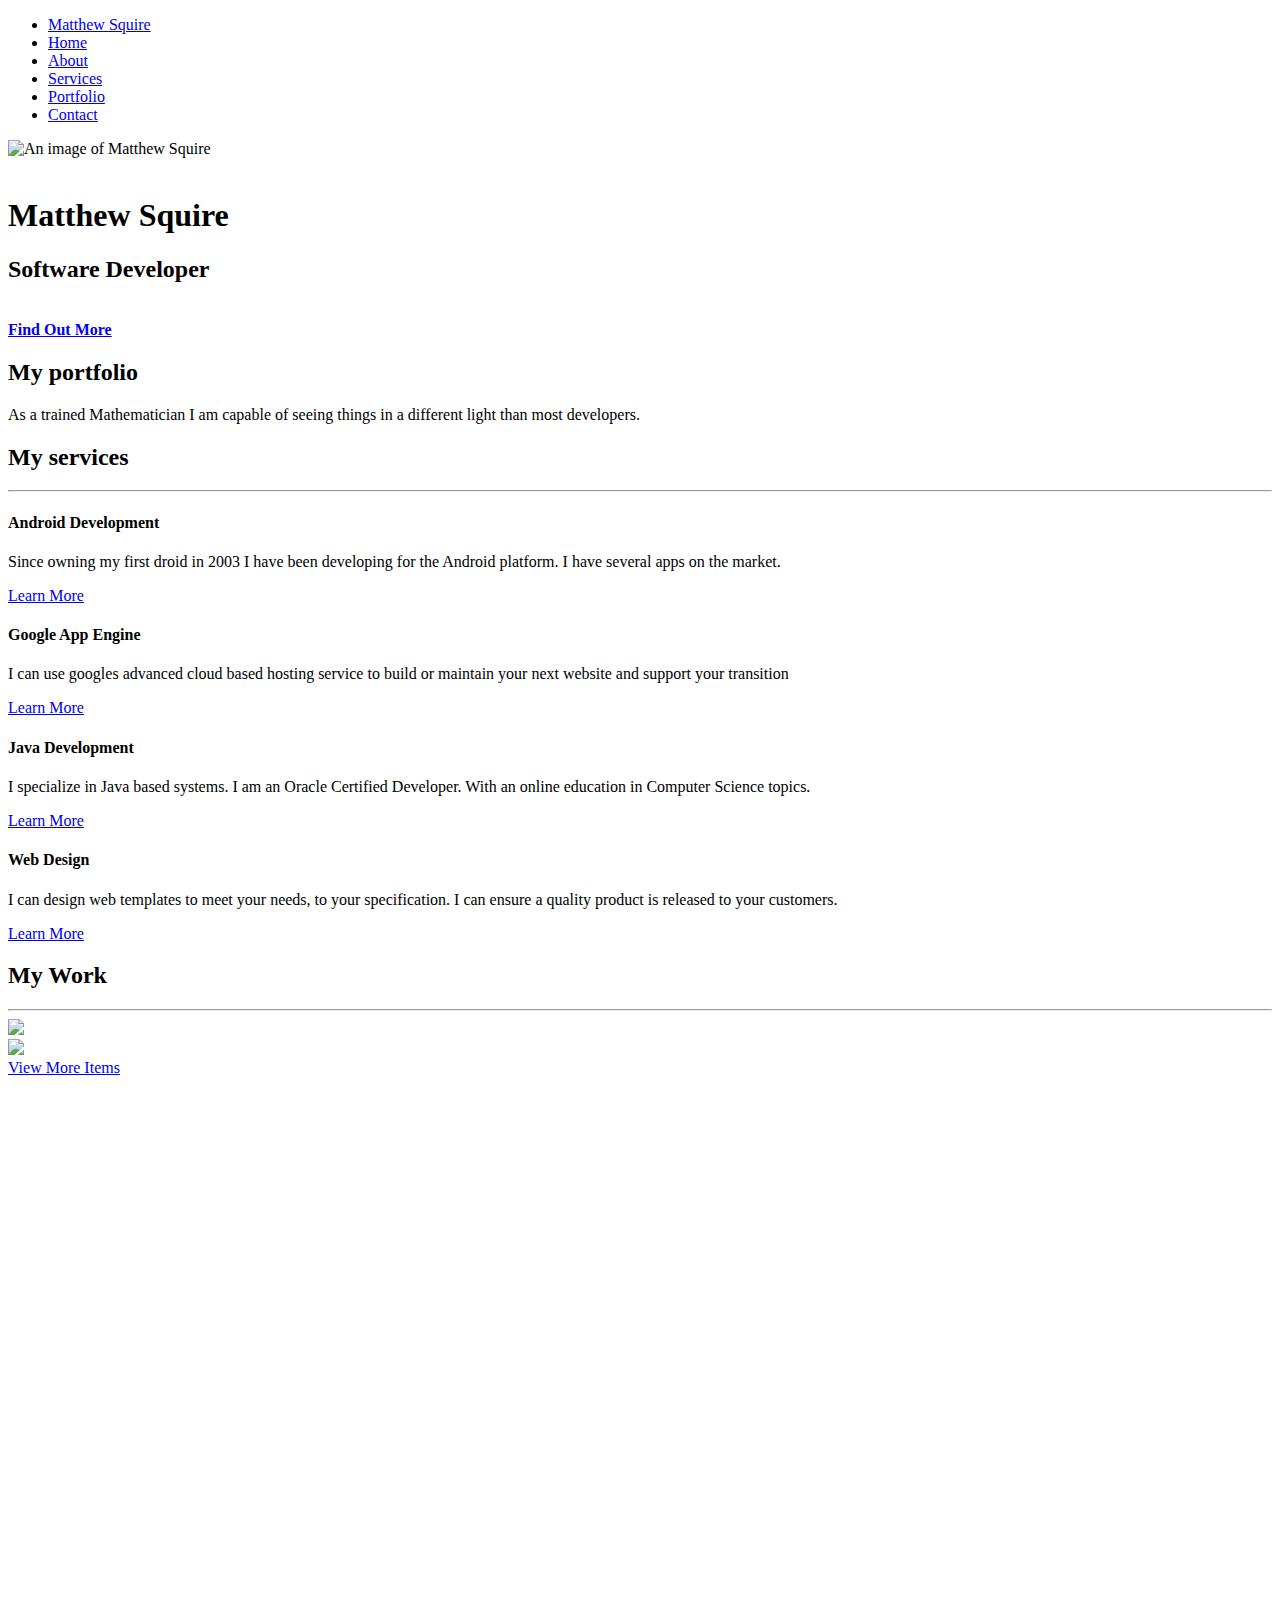
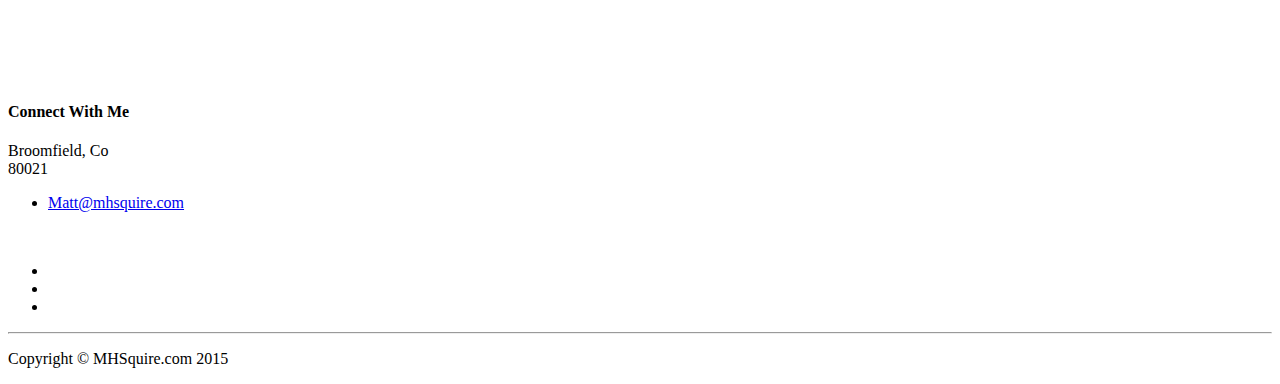
==== static/index.html @ 3352113a "Finished MainPage look and feel moving on to cool stuff." ====
<!DOCTYPE html>
<html lang="en">
<head>

    <meta charset="utf-8">
    <meta http-equiv="X-UA-Compatible" content="IE=edge">
    <meta name="viewport" content="width=device-width, initial-scale=1">
    <meta name="description" content="">
    <meta name="Matthew Squire" content="">

    <title>Matthew Squire</title>

    <!-- Bootstrap Core CSS -->
    <link href="css/bootstrap.min.css" type="text/css" rel="stylesheet">

    <!-- Custom CSS -->
    <link href="css/stylish-portfolio.css" type="text/css" rel="stylesheet">

    <!-- Custom Fonts -->
    <link href="font-awesome/css/font-awesome.min.css" rel="stylesheet" type="text/css">
    <link href="http://fonts.googleapis.com/css?family=Source+Sans+Pro:300,400,700,300italic,400italic,700italic" rel="stylesheet" type="text/css">

    <!-- HTML5 Shim and Respond.js IE8 support of HTML5 elements and media queries -->
    <!-- WARNING: Respond.js doesn't work if you view the page via file:// -->
    <!--[if lt IE 9]>
        <script src="https://oss.maxcdn.com/libs/html5shiv/3.7.0/html5shiv.js"></script>
        <script src="https://oss.maxcdn.com/libs/respond.js/1.4.2/respond.min.js"></script>
    <![endif]-->
</head>

<body>

    <!-- Navigation -->
    <a id="menu-toggle" href="#" class="btn btn-dark btn-lg toggle"><i class="fa fa-bars"></i></a>
    <nav id="sidebar-wrapper">
        <ul class="sidebar-nav">
            <a id="menu-close" href="#" class="btn btn-light btn-lg pull-right toggle"><i class="fa fa-times"></i></a>
            <li class="sidebar-brand">
                <a href="#top"  onclick = $("#menu-close").click(); >Matthew Squire</a>
            </li>
            <li>
                <a href="#top" onclick = $("#menu-close").click(); >Home</a>
            </li>
            <li>
                <a href="#about" onclick = $("#menu-close").click(); >About</a>
            </li>
            <li>
                <a href="#services" onclick = $("#menu-close").click(); >Services</a>
            </li>
            <li>
                <a href="#portfolio" onclick = $("#menu-close").click(); >Portfolio</a>
            </li>
            <li>
                <a href="#contact" onclick = $("#menu-close").click(); >Contact</a>
            </li>
        </ul>
    </nav>

    <!-- Header -->
    <header id="top" class="header">
        <div class="text-vertical-center">
            <div class=" col-lg-offset-3 col-md-offset-6">
                <div class="row">
                    <div class="col-lg-3 col-md-3">
                        <img src="img/headshot.jpg" class="img-responsive img-circle" alt="An image of Matthew Squire">
                    </div>
                    <div class="col-lg-6 col-md-9">
                        <br/>
                        <h1>Matthew Squire</h1>
                        <h2><strong>Software Developer</strong></h2>
                        <br/>
                        <a href="#about" class="btn btn-dark btn-lg"><strong>Find Out More</strong></a>
                    </div>
                </div>
            </div>
        </div>
    </header>

    <!-- About -->
    <section id="about" class="about">
        <div class="container">
            <div class="row">
                <div class="col-lg-12 text-center">
                    <h2>My portfolio</h2>
                    <p class="lead">As a trained Mathematician I am capable of seeing things in a different light than most developers.</p>
                </div>
            </div>
            <!-- /.row -->
        </div>
        <!-- /.container -->
    </section>

    <!-- Services -->
    <!-- The circle icons use Font Awesome's stacked icon classes. For more information, visit http://fontawesome.io/examples/ -->
    <section id="services" class="services bg-primary">
        <div class="container">
            <div class="row text-center">
                <div class="col-lg-10 col-lg-offset-1">
                    <h2>My services</h2>
                    <hr class="small">
                    <div class="row">
                        <div class="col-md-3 col-sm-6">
                            <div class="service-item">
                                <span class="fa-stack fa-4x">
                                <i class="fa fa-circle fa-stack-2x"></i>
                                <i class="fa fa-compass fa-stack-1x text-primary"></i>
                            </span>
                                <h4>
                                    <strong>Android Development</strong>
                                </h4>
                                <p>Since owning my first droid in 2003 I have been developing for the Android platform. I have several apps on the market.</p>
                                <a href="#" class="btn btn-light">Learn More</a>
                            </div>
                        </div>
                        <div class="col-md-3 col-sm-6">
                            <div class="service-item">
                                <span class="fa-stack fa-4x">
                                <i class="fa fa-circle fa-stack-2x"></i>
                                <i class="fa fa-cloud fa-stack-1x text-primary"></i>
                            </span>
                                <h4>
                                    <strong>Google App Engine</strong>
                                </h4>
                                <p>I can use googles advanced cloud based hosting service to build or maintain your next website and support your transition</p>
                                <a href="#" class="btn btn-light">Learn More</a>
                            </div>
                        </div>
                        <div class="col-md-3 col-sm-6">
                            <div class="service-item">
                                <span class="fa-stack fa-4x">
                                <i class="fa fa-circle fa-stack-2x"></i>
                                <i class="fa fa-flask fa-stack-1x text-primary"></i>
                            </span>
                                <h4>
                                    <strong>Java Development</strong>
                                </h4>
                                <p>I specialize in Java based systems. I am an Oracle Certified Developer. With an online education in Computer Science topics.</p>
                                <a href="#" class="btn btn-light">Learn More</a>
                            </div>
                        </div>
                        <div class="col-md-3 col-sm-6">
                            <div class="service-item">
                                <span class="fa-stack fa-4x">
                                <i class="fa fa-circle fa-stack-2x"></i>
                                <i class="fa fa-shield fa-stack-1x text-primary"></i>
                            </span>
                                <h4>
                                    <strong>Web Design</strong>
                                </h4>
                                <p>I can design web templates to meet your needs, to your specification. I can ensure a quality product is released to your customers.</p>
                                <a href="#" class="btn btn-light">Learn More</a>
                            </div>
                        </div>
                    </div>
                    <!-- /.row (nested) -->
                </div>
                <!-- /.col-lg-10 -->
            </div>
            <!-- /.row -->
        </div>
        <!-- /.container -->
    </section>

     <!--Callout -->
    <!--<aside class="callout">-->
        <!--<div class="text-vertical-center">-->
            <!--<h1>Vertically Centered Text</h1>-->
        <!--</div>-->
    <!--</aside>-->

    <!-- Portfolio -->
    <section id="portfolio" class="portfolio">
        <div class="container">
            <div class="row">
                <div class="col-lg-10 col-lg-offset-1 text-center">
                    <h2>My Work</h2>
                    <hr class="small">
                    <div class="row">
                        <div class="col-md-6 fa-border">
                            <div class="portfolio-item">
                                <a href="#">
                                    <img class="img-portfolio img-responsive" src="img/stayalert.png">
                                </a>
                            </div>
                        </div>
                        <div class="col-md-6">
                            <div class="portfolio-item">
                                <a href="#">
                                    <img class="img-portfolio img-responsive" src="img/portfolio-2.jpg">
                                </a>
                            </div>
                        </div>
                    </div>
                    <!-- /.row (nested) -->
                    <a href="#" class="btn btn-dark">View More Items</a>
                </div>
                <!-- /.col-lg-10 -->
            </div>
            <!-- /.row -->
        </div>
        <!-- /.container -->
    </section>

    <!-- Call to Action -->
    <aside class="call-to-action bg-primary">
        <div class="container">
            <div class="row">
            </div>
            <!-- /.row -->
        </div>
    </aside>

    <!-- Map -->
    <section id="contact" class="map">
<iframe class="center-block" src="https://www.google.com/maps/embed?pb=!1m18!1m12!1m3!1d196281.12937326418!2d-104.99519443761409!3d39.76451867242302!2m3!1f0!2f0!3f0!3m2!1i1024!2i768!4f13.1!3m3!1m2!1s0x876b80aa231f17cf%3A0x118ef4f8278a36d6!2sDenver%2C+CO!5e0!3m2!1sen!2sus!4v1447795820469" width="1080" height="600" frameborder="0" style="border:0" allowfullscreen>
        <small>
            <a href="https://www.google.com/maps/embed?pb=!1m18!1m12!1m3!1d196281.12937326418!2d-104.99519443761409!3d39.76451867242302!2m3!1f0!2f0!3f0!3m2!1i1024!2i768!4f13.1!3m3!1m2!1s0x876b80aa231f17cf%3A0x118ef4f8278a36d6!2sDenver%2C+CO!5e0!3m2!1sen!2sus!4v1447795820469"></a>
        </small>
</iframe>
    </section>

    <!-- Footer -->
    <footer>
        <div class="container">
            <div class="row">
                <div class="col-lg-10 col-lg-offset-1 text-center">
                    <h4><strong>Connect With Me</strong>
                    </h4>
                    <p>Broomfield, Co<br>80021</p>
                    <ul class="list-unstyled">
                        <li><i class="fa fa-envelope-o fa-fw"></i>  <a href="mailto:name@example.com">Matt@mhsquire.com</a>
                        </li>
                    </ul>
                    <br>
                    <ul class="list-inline">
                        <li>
                            <a href="https://www.facebook.com/matthew.squire.73"><i class="fa fa-facebook fa-fw fa-3x"></i></a>
                        </li>
                        <li>
                            <a href="https://twitter.com/CipherKit"><i class="fa fa-twitter fa-fw fa-3x"></i></a>
                        </li>
                        <li>
                            <a href="https://www.linkedin.com/in/matthew-squire-a3535a59"><i class="fa fa-linkedin fa-fw fa-3x"></i></a>
                        </li>
                    </ul>
                    <hr class="small">
                    <p class="text-muted">Copyright &copy; MHSquire.com 2015</p>
                </div>
            </div>
        </div>
    </footer>

    <!-- jQuery -->
    <script src="js/jquery.js"></script>

    <!-- Bootstrap Core JavaScript -->
    <script src="js/bootstrap.min.js"></script>

    <!-- Custom Theme JavaScript -->
    <script>
    // Closes the sidebar menu
    $("#menu-close").click(function(e) {
        e.preventDefault();
        $("#sidebar-wrapper").toggleClass("active");
    });

    // Opens the sidebar menu
    $("#menu-toggle").click(function(e) {
        e.preventDefault();
        $("#sidebar-wrapper").toggleClass("active");
    });

    // Scrolls to the selected menu item on the page
    $(function() {
        $('a[href*=#]:not([href=#])').click(function() {
            if (location.pathname.replace(/^\//, '') == this.pathname.replace(/^\//, '') || location.hostname == this.hostname) {

                var target = $(this.hash);
                target = target.length ? target : $('[name=' + this.hash.slice(1) + ']');
                if (target.length) {
                    $('html,body').animate({
                        scrollTop: target.offset().top
                    }, 1000);
                    return false;
                }
            }
        });
    });
    </script>

</body>

</html>
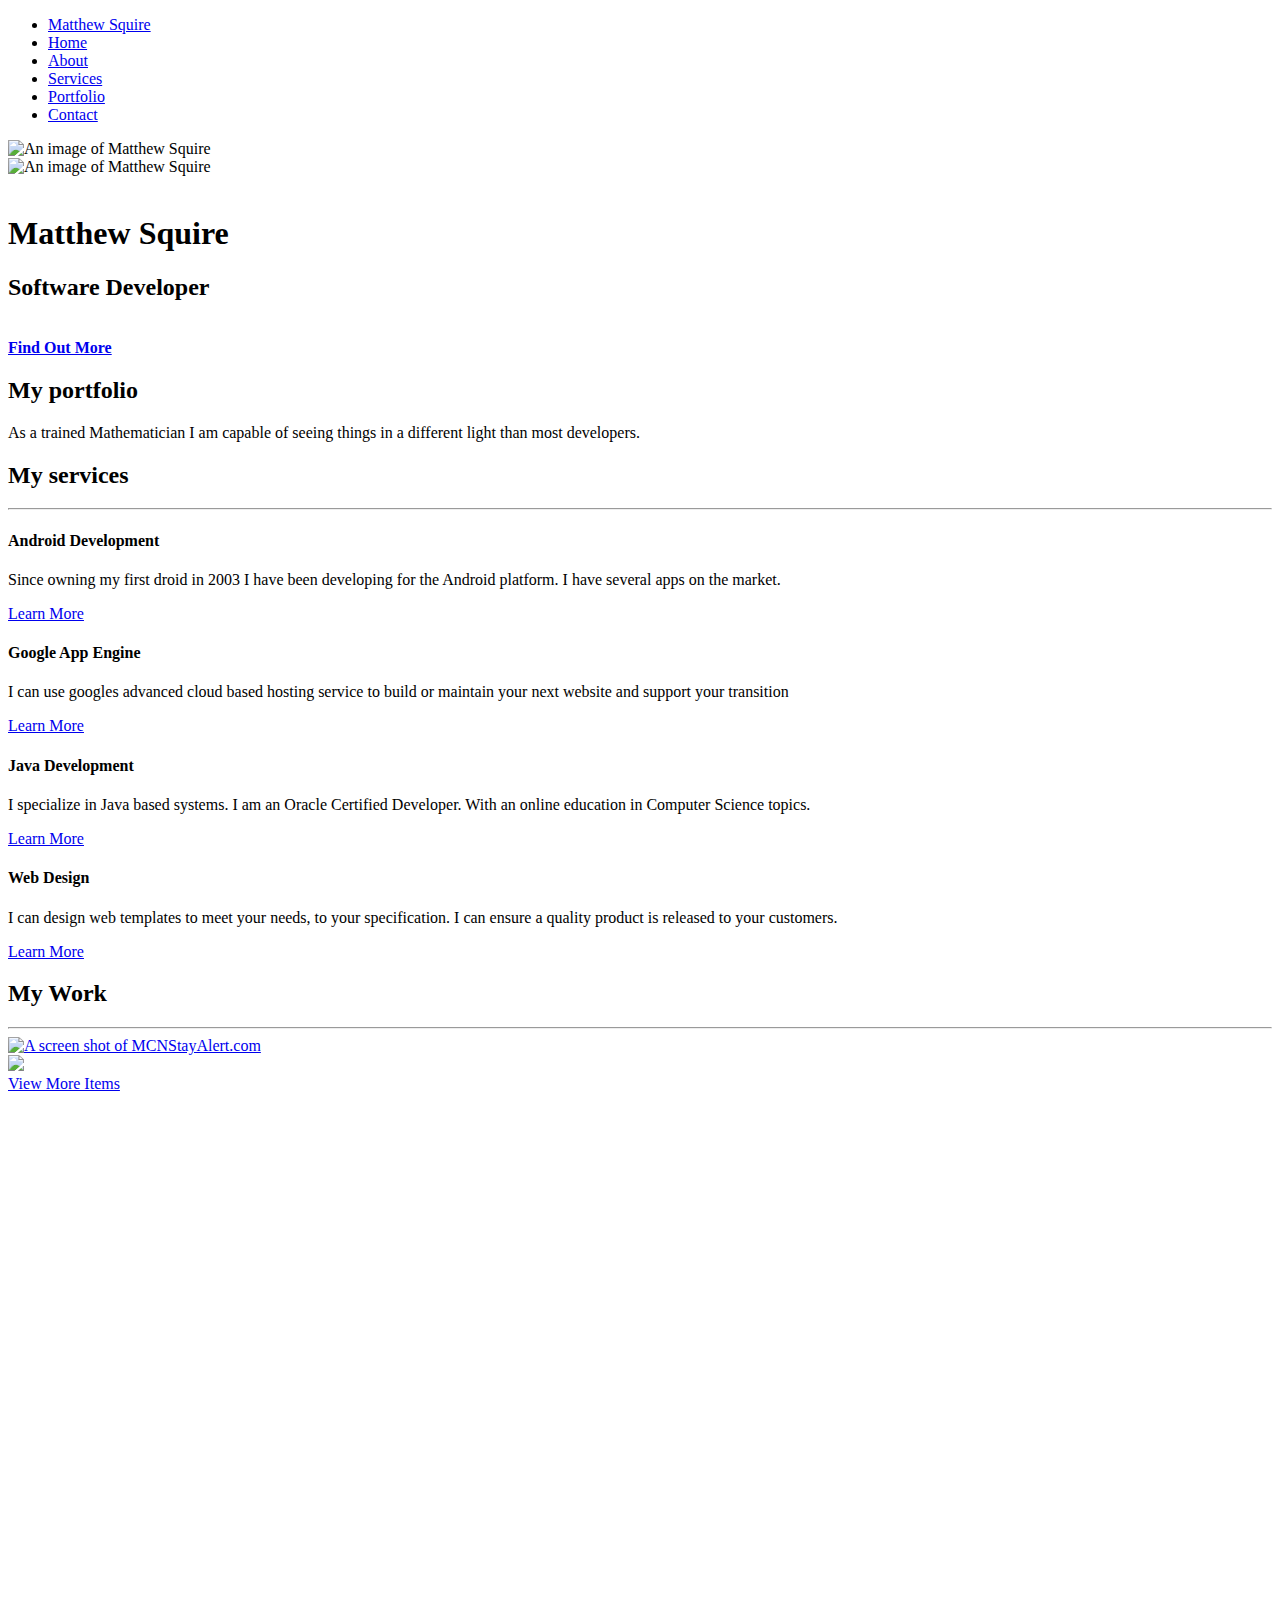
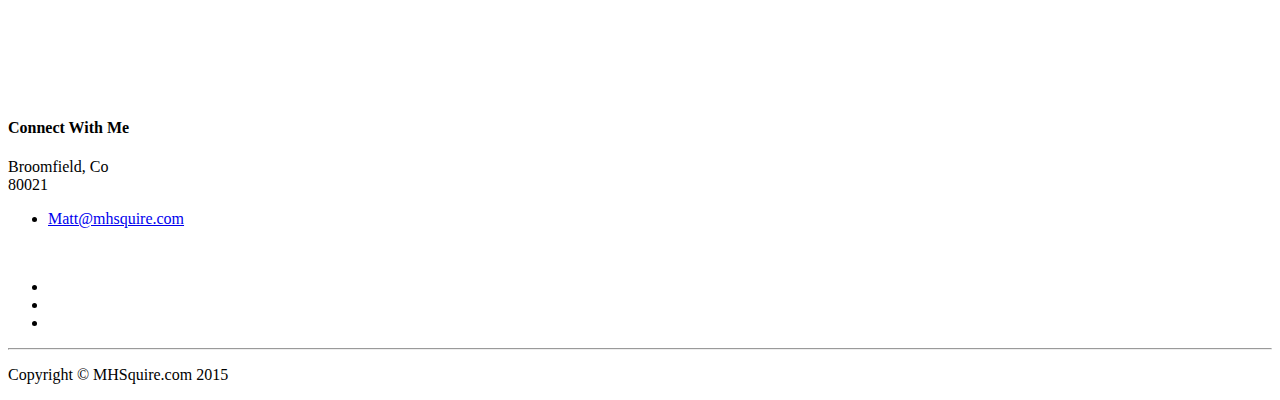
==== commit ad7461ab: "Okay fixed the headshot image bug. Now it properly aligns to the middle for cellphones and other sma" ====
--- a/static/index.html
+++ b/static/index.html
@@ -23,241 +23,248 @@
     <!-- HTML5 Shim and Respond.js IE8 support of HTML5 elements and media queries -->
     <!-- WARNING: Respond.js doesn't work if you view the page via file:// -->
     <!--[if lt IE 9]>
-        <script src="https://oss.maxcdn.com/libs/html5shiv/3.7.0/html5shiv.js"></script>
-        <script src="https://oss.maxcdn.com/libs/respond.js/1.4.2/respond.min.js"></script>
+    <script src="https://oss.maxcdn.com/libs/html5shiv/3.7.0/html5shiv.js"></script>
+    <script src="https://oss.maxcdn.com/libs/respond.js/1.4.2/respond.min.js"></script>
     <![endif]-->
 </head>
 
 <body>
 
-    <!-- Navigation -->
-    <a id="menu-toggle" href="#" class="btn btn-dark btn-lg toggle"><i class="fa fa-bars"></i></a>
-    <nav id="sidebar-wrapper">
-        <ul class="sidebar-nav">
-            <a id="menu-close" href="#" class="btn btn-light btn-lg pull-right toggle"><i class="fa fa-times"></i></a>
-            <li class="sidebar-brand">
-                <a href="#top"  onclick = $("#menu-close").click(); >Matthew Squire</a>
-            </li>
-            <li>
-                <a href="#top" onclick = $("#menu-close").click(); >Home</a>
-            </li>
-            <li>
-                <a href="#about" onclick = $("#menu-close").click(); >About</a>
-            </li>
-            <li>
-                <a href="#services" onclick = $("#menu-close").click(); >Services</a>
-            </li>
-            <li>
-                <a href="#portfolio" onclick = $("#menu-close").click(); >Portfolio</a>
-            </li>
-            <li>
-                <a href="#contact" onclick = $("#menu-close").click(); >Contact</a>
-            </li>
-        </ul>
-    </nav>
-
-    <!-- Header -->
-    <header id="top" class="header">
-        <div class="text-vertical-center">
-            <div class=" col-lg-offset-3 col-md-offset-6">
+<!-- Navigation -->
+<a id="menu-toggle" href="#" class="btn btn-dark btn-lg toggle"><i class="fa fa-bars"></i></a>
+<nav id="sidebar-wrapper">
+    <ul class="sidebar-nav">
+        <a id="menu-close" href="#" class="btn btn-light btn-lg pull-right toggle"><i class="fa fa-times"></i></a>
+        <li class="sidebar-brand">
+            <a href="#top"  onclick = $("#menu-close").click(); >Matthew Squire</a>
+        </li>
+        <li>
+            <a href="#top" onclick = $("#menu-close").click(); >Home</a>
+        </li>
+        <li>
+            <a href="#about" onclick = $("#menu-close").click(); >About</a>
+        </li>
+        <li>
+            <a href="#services" onclick = $("#menu-close").click(); >Services</a>
+        </li>
+        <li>
+            <a href="#portfolio" onclick = $("#menu-close").click(); >Portfolio</a>
+        </li>
+        <li>
+            <a href="#contact" onclick = $("#menu-close").click(); >Contact</a>
+        </li>
+    </ul>
+</nav>
+
+<!-- Header -->
+<header id="top" class="header">
+    <div class="text-vertical-center">
+        <div class=" col-lg-offset-3 col-md-offset-6">
+            <div class="row hidden-md">
+                <div class="hidden-lg">
+                    <img height="200" width="200" src="img/headshot.jpg" class="center-block img-responsive img-circle" alt="An image of Matthew Squire">
+                </div>
+            </div>
+            <div class="row">
+                <div class="col-lg-3 col-md-3 visible-lg">
+                    <img src="img/headshot.jpg" class="img-responsive img-circle" alt="An image of Matthew Squire">
+                </div>
+                <div class="col-lg-6 col-md-9">
+                    <br/>
+                    <h1>Matthew Squire</h1>
+                    <h2><strong>Software Developer</strong></h2>
+                    <br/>
+                    <a href="#about" class="btn btn-dark btn-lg"><strong>Find Out More</strong></a>
+                </div>
+            </div>
+        </div>
+    </div>
+</header>
+
+<!-- About -->
+<section id="about" class="about">
+    <div class="container">
+        <div class="row">
+            <div class="col-lg-12 text-center">
+                <h2>My portfolio</h2>
+                <p class="lead">As a trained Mathematician I am capable of seeing things in a different light than most developers.</p>
+            </div>
+        </div>
+        <!-- /.row -->
+    </div>
+    <!-- /.container -->
+</section>
+
+<!-- Services -->
+<!-- The circle icons use Font Awesome's stacked icon classes. For more information, visit http://fontawesome.io/examples/ -->
+<section id="services" class="services bg-primary">
+    <div class="container">
+        <div class="row text-center">
+            <div class="col-lg-10 col-lg-offset-1">
+                <h2>My services</h2>
+                <hr class="small">
                 <div class="row">
-                    <div class="col-lg-3 col-md-3">
-                        <img src="img/headshot.jpg" class="img-responsive img-circle" alt="An image of Matthew Squire">
-                    </div>
-                    <div class="col-lg-6 col-md-9">
-                        <br/>
-                        <h1>Matthew Squire</h1>
-                        <h2><strong>Software Developer</strong></h2>
-                        <br/>
-                        <a href="#about" class="btn btn-dark btn-lg"><strong>Find Out More</strong></a>
-                    </div>
-                </div>
-            </div>
-        </div>
-    </header>
-
-    <!-- About -->
-    <section id="about" class="about">
-        <div class="container">
-            <div class="row">
-                <div class="col-lg-12 text-center">
-                    <h2>My portfolio</h2>
-                    <p class="lead">As a trained Mathematician I am capable of seeing things in a different light than most developers.</p>
-                </div>
-            </div>
-            <!-- /.row -->
-        </div>
-        <!-- /.container -->
-    </section>
-
-    <!-- Services -->
-    <!-- The circle icons use Font Awesome's stacked icon classes. For more information, visit http://fontawesome.io/examples/ -->
-    <section id="services" class="services bg-primary">
-        <div class="container">
-            <div class="row text-center">
-                <div class="col-lg-10 col-lg-offset-1">
-                    <h2>My services</h2>
-                    <hr class="small">
-                    <div class="row">
-                        <div class="col-md-3 col-sm-6">
-                            <div class="service-item">
+                    <div class="col-md-3 col-sm-6">
+                        <div class="service-item">
                                 <span class="fa-stack fa-4x">
                                 <i class="fa fa-circle fa-stack-2x"></i>
                                 <i class="fa fa-compass fa-stack-1x text-primary"></i>
                             </span>
-                                <h4>
-                                    <strong>Android Development</strong>
-                                </h4>
-                                <p>Since owning my first droid in 2003 I have been developing for the Android platform. I have several apps on the market.</p>
-                                <a href="#" class="btn btn-light">Learn More</a>
-                            </div>
-                        </div>
-                        <div class="col-md-3 col-sm-6">
-                            <div class="service-item">
+                            <h4>
+                                <strong>Android Development</strong>
+                            </h4>
+                            <p>Since owning my first droid in 2003 I have been developing for the Android platform. I have several apps on the market.</p>
+                            <a href="#" class="btn btn-light">Learn More</a>
+                        </div>
+                    </div>
+                    <div class="col-md-3 col-sm-6">
+                        <div class="service-item">
                                 <span class="fa-stack fa-4x">
                                 <i class="fa fa-circle fa-stack-2x"></i>
                                 <i class="fa fa-cloud fa-stack-1x text-primary"></i>
                             </span>
-                                <h4>
-                                    <strong>Google App Engine</strong>
-                                </h4>
-                                <p>I can use googles advanced cloud based hosting service to build or maintain your next website and support your transition</p>
-                                <a href="#" class="btn btn-light">Learn More</a>
-                            </div>
-                        </div>
-                        <div class="col-md-3 col-sm-6">
-                            <div class="service-item">
+                            <h4>
+                                <strong>Google App Engine</strong>
+                            </h4>
+                            <p>I can use googles advanced cloud based hosting service to build or maintain your next website and support your transition</p>
+                            <a href="#" class="btn btn-light">Learn More</a>
+                        </div>
+                    </div>
+                    <div class="col-md-3 col-sm-6">
+                        <div class="service-item">
                                 <span class="fa-stack fa-4x">
                                 <i class="fa fa-circle fa-stack-2x"></i>
                                 <i class="fa fa-flask fa-stack-1x text-primary"></i>
                             </span>
-                                <h4>
-                                    <strong>Java Development</strong>
-                                </h4>
-                                <p>I specialize in Java based systems. I am an Oracle Certified Developer. With an online education in Computer Science topics.</p>
-                                <a href="#" class="btn btn-light">Learn More</a>
-                            </div>
-                        </div>
-                        <div class="col-md-3 col-sm-6">
-                            <div class="service-item">
+                            <h4>
+                                <strong>Java Development</strong>
+                            </h4>
+                            <p>I specialize in Java based systems. I am an Oracle Certified Developer. With an online education in Computer Science topics.</p>
+                            <a href="#" class="btn btn-light">Learn More</a>
+                        </div>
+                    </div>
+                    <div class="col-md-3 col-sm-6">
+                        <div class="service-item">
                                 <span class="fa-stack fa-4x">
                                 <i class="fa fa-circle fa-stack-2x"></i>
                                 <i class="fa fa-shield fa-stack-1x text-primary"></i>
                             </span>
-                                <h4>
-                                    <strong>Web Design</strong>
-                                </h4>
-                                <p>I can design web templates to meet your needs, to your specification. I can ensure a quality product is released to your customers.</p>
-                                <a href="#" class="btn btn-light">Learn More</a>
-                            </div>
-                        </div>
-                    </div>
-                    <!-- /.row (nested) -->
-                </div>
-                <!-- /.col-lg-10 -->
-            </div>
-            <!-- /.row -->
-        </div>
-        <!-- /.container -->
-    </section>
-
-     <!--Callout -->
-    <!--<aside class="callout">-->
-        <!--<div class="text-vertical-center">-->
-            <!--<h1>Vertically Centered Text</h1>-->
-        <!--</div>-->
-    <!--</aside>-->
-
-    <!-- Portfolio -->
-    <section id="portfolio" class="portfolio">
-        <div class="container">
-            <div class="row">
-                <div class="col-lg-10 col-lg-offset-1 text-center">
-                    <h2>My Work</h2>
-                    <hr class="small">
-                    <div class="row">
-                        <div class="col-md-6 fa-border">
-                            <div class="portfolio-item">
-                                <a href="#">
-                                    <img class="img-portfolio img-responsive" src="img/stayalert.png">
-                                </a>
-                            </div>
-                        </div>
-                        <div class="col-md-6">
-                            <div class="portfolio-item">
-                                <a href="#">
-                                    <img class="img-portfolio img-responsive" src="img/portfolio-2.jpg">
-                                </a>
-                            </div>
-                        </div>
-                    </div>
-                    <!-- /.row (nested) -->
-                    <a href="#" class="btn btn-dark">View More Items</a>
-                </div>
-                <!-- /.col-lg-10 -->
-            </div>
-            <!-- /.row -->
-        </div>
-        <!-- /.container -->
-    </section>
-
-    <!-- Call to Action -->
-    <aside class="call-to-action bg-primary">
-        <div class="container">
-            <div class="row">
-            </div>
-            <!-- /.row -->
-        </div>
-    </aside>
-
-    <!-- Map -->
-    <section id="contact" class="map">
-<iframe class="center-block" src="https://www.google.com/maps/embed?pb=!1m18!1m12!1m3!1d196281.12937326418!2d-104.99519443761409!3d39.76451867242302!2m3!1f0!2f0!3f0!3m2!1i1024!2i768!4f13.1!3m3!1m2!1s0x876b80aa231f17cf%3A0x118ef4f8278a36d6!2sDenver%2C+CO!5e0!3m2!1sen!2sus!4v1447795820469" width="1080" height="600" frameborder="0" style="border:0" allowfullscreen>
+                            <h4>
+                                <strong>Web Design</strong>
+                            </h4>
+                            <p>I can design web templates to meet your needs, to your specification. I can ensure a quality product is released to your customers.</p>
+                            <a href="#" class="btn btn-light">Learn More</a>
+                        </div>
+                    </div>
+                </div>
+                <!-- /.row (nested) -->
+            </div>
+            <!-- /.col-lg-10 -->
+        </div>
+        <!-- /.row -->
+    </div>
+    <!-- /.container -->
+</section>
+
+<!--Callout -->
+<!--<aside class="callout">-->
+<!--<div class="text-vertical-center">-->
+<!--<h1>Vertically Centered Text</h1>-->
+<!--</div>-->
+<!--</aside>-->
+
+<!-- Portfolio -->
+<section id="portfolio" class="portfolio">
+    <div class="container">
+        <div class="row">
+            <div class="col-lg-10 col-lg-offset-1 text-center">
+                <h2>My Work</h2>
+                <hr class="small">
+                <div class="row">
+                    <div class="col-md-6 fa-border">
+                        <div class="portfolio-item">
+                            <a href="#">
+                                <img class="img-portfolio img-responsive" src="img/stayalert.png" alt="A screen shot of MCNStayAlert.com">
+                            </a>
+                        </div>
+                    </div>
+                    <div class="col-md-6">
+                        <div class="portfolio-item">
+                            <a href="#">
+                                <img class="img-portfolio img-responsive" src="img/portfolio-2.jpg">
+                            </a>
+                        </div>
+                    </div>
+                </div>
+                <!-- /.row (nested) -->
+                <a href="#" class="btn btn-dark">View More Items</a>
+            </div>
+            <!-- /.col-lg-10 -->
+        </div>
+        <!-- /.row -->
+    </div>
+    <!-- /.container -->
+</section>
+
+<!-- Call to Action -->
+<aside class="call-to-action bg-primary">
+    <div class="container">
+        <div class="row">
+        </div>
+        <!-- /.row -->
+    </div>
+</aside>
+
+<!-- Map -->
+<section id="contact" class="map">
+    <div class="embed-responsive embed-responsive-16by9 col-xs-8 col-xs-offset-2">
+    <iframe class="embed-responsive-item center-block" src="https://www.google.com/maps/embed?pb=!1m18!1m12!1m3!1d196281.12937326418!2d-104.99519443761409!3d39.76451867242302!2m3!1f0!2f0!3f0!3m2!1i1024!2i768!4f13.1!3m3!1m2!1s0x876b80aa231f17cf%3A0x118ef4f8278a36d6!2sDenver%2C+CO!5e0!3m2!1sen!2sus!4v1447795820469" width="1080" height="600" frameborder="0" style="border:0" allowfullscreen>
         <small>
             <a href="https://www.google.com/maps/embed?pb=!1m18!1m12!1m3!1d196281.12937326418!2d-104.99519443761409!3d39.76451867242302!2m3!1f0!2f0!3f0!3m2!1i1024!2i768!4f13.1!3m3!1m2!1s0x876b80aa231f17cf%3A0x118ef4f8278a36d6!2sDenver%2C+CO!5e0!3m2!1sen!2sus!4v1447795820469"></a>
         </small>
-</iframe>
-    </section>
-
-    <!-- Footer -->
-    <footer>
-        <div class="container">
-            <div class="row">
-                <div class="col-lg-10 col-lg-offset-1 text-center">
-                    <h4><strong>Connect With Me</strong>
-                    </h4>
-                    <p>Broomfield, Co<br>80021</p>
-                    <ul class="list-unstyled">
-                        <li><i class="fa fa-envelope-o fa-fw"></i>  <a href="mailto:name@example.com">Matt@mhsquire.com</a>
-                        </li>
-                    </ul>
-                    <br>
-                    <ul class="list-inline">
-                        <li>
-                            <a href="https://www.facebook.com/matthew.squire.73"><i class="fa fa-facebook fa-fw fa-3x"></i></a>
-                        </li>
-                        <li>
-                            <a href="https://twitter.com/CipherKit"><i class="fa fa-twitter fa-fw fa-3x"></i></a>
-                        </li>
-                        <li>
-                            <a href="https://www.linkedin.com/in/matthew-squire-a3535a59"><i class="fa fa-linkedin fa-fw fa-3x"></i></a>
-                        </li>
-                    </ul>
-                    <hr class="small">
-                    <p class="text-muted">Copyright &copy; MHSquire.com 2015</p>
-                </div>
-            </div>
-        </div>
-    </footer>
-
-    <!-- jQuery -->
-    <script src="js/jquery.js"></script>
-
-    <!-- Bootstrap Core JavaScript -->
-    <script src="js/bootstrap.min.js"></script>
-
-    <!-- Custom Theme JavaScript -->
-    <script>
+    </iframe>
+        </div>
+</section>
+
+<!-- Footer -->
+<footer>
+    <div class="container">
+        <div class="row">
+            <div class="col-lg-10 col-lg-offset-1 text-center">
+                <h4><strong>Connect With Me</strong>
+                </h4>
+                <p>Broomfield, Co<br>80021</p>
+                <ul class="list-unstyled">
+                    <li><i class="fa fa-envelope-o fa-fw"></i>  <a href="mailto:name@example.com">Matt@mhsquire.com</a>
+                    </li>
+                </ul>
+                <br>
+                <ul class="list-inline">
+                    <li>
+                        <a href="https://www.facebook.com/matthew.squire.73"><i class="fa fa-facebook fa-fw fa-3x"></i></a>
+                    </li>
+                    <li>
+                        <a href="https://twitter.com/CipherKit"><i class="fa fa-twitter fa-fw fa-3x"></i></a>
+                    </li>
+                    <li>
+                        <a href="https://www.linkedin.com/in/matthew-squire-a3535a59"><i class="fa fa-linkedin fa-fw fa-3x"></i></a>
+                    </li>
+                </ul>
+                <hr class="small">
+                <p class="text-muted">Copyright &copy; MHSquire.com 2015</p>
+            </div>
+        </div>
+    </div>
+</footer>
+
+<!-- jQuery -->
+<script src="js/jquery.js"></script>
+
+<!-- Bootstrap Core JavaScript -->
+<script src="js/bootstrap.min.js"></script>
+
+<!-- Custom Theme JavaScript -->
+<script>
     // Closes the sidebar menu
     $("#menu-close").click(function(e) {
         e.preventDefault();
@@ -286,7 +293,7 @@
             }
         });
     });
-    </script>
+</script>
 
 </body>
 
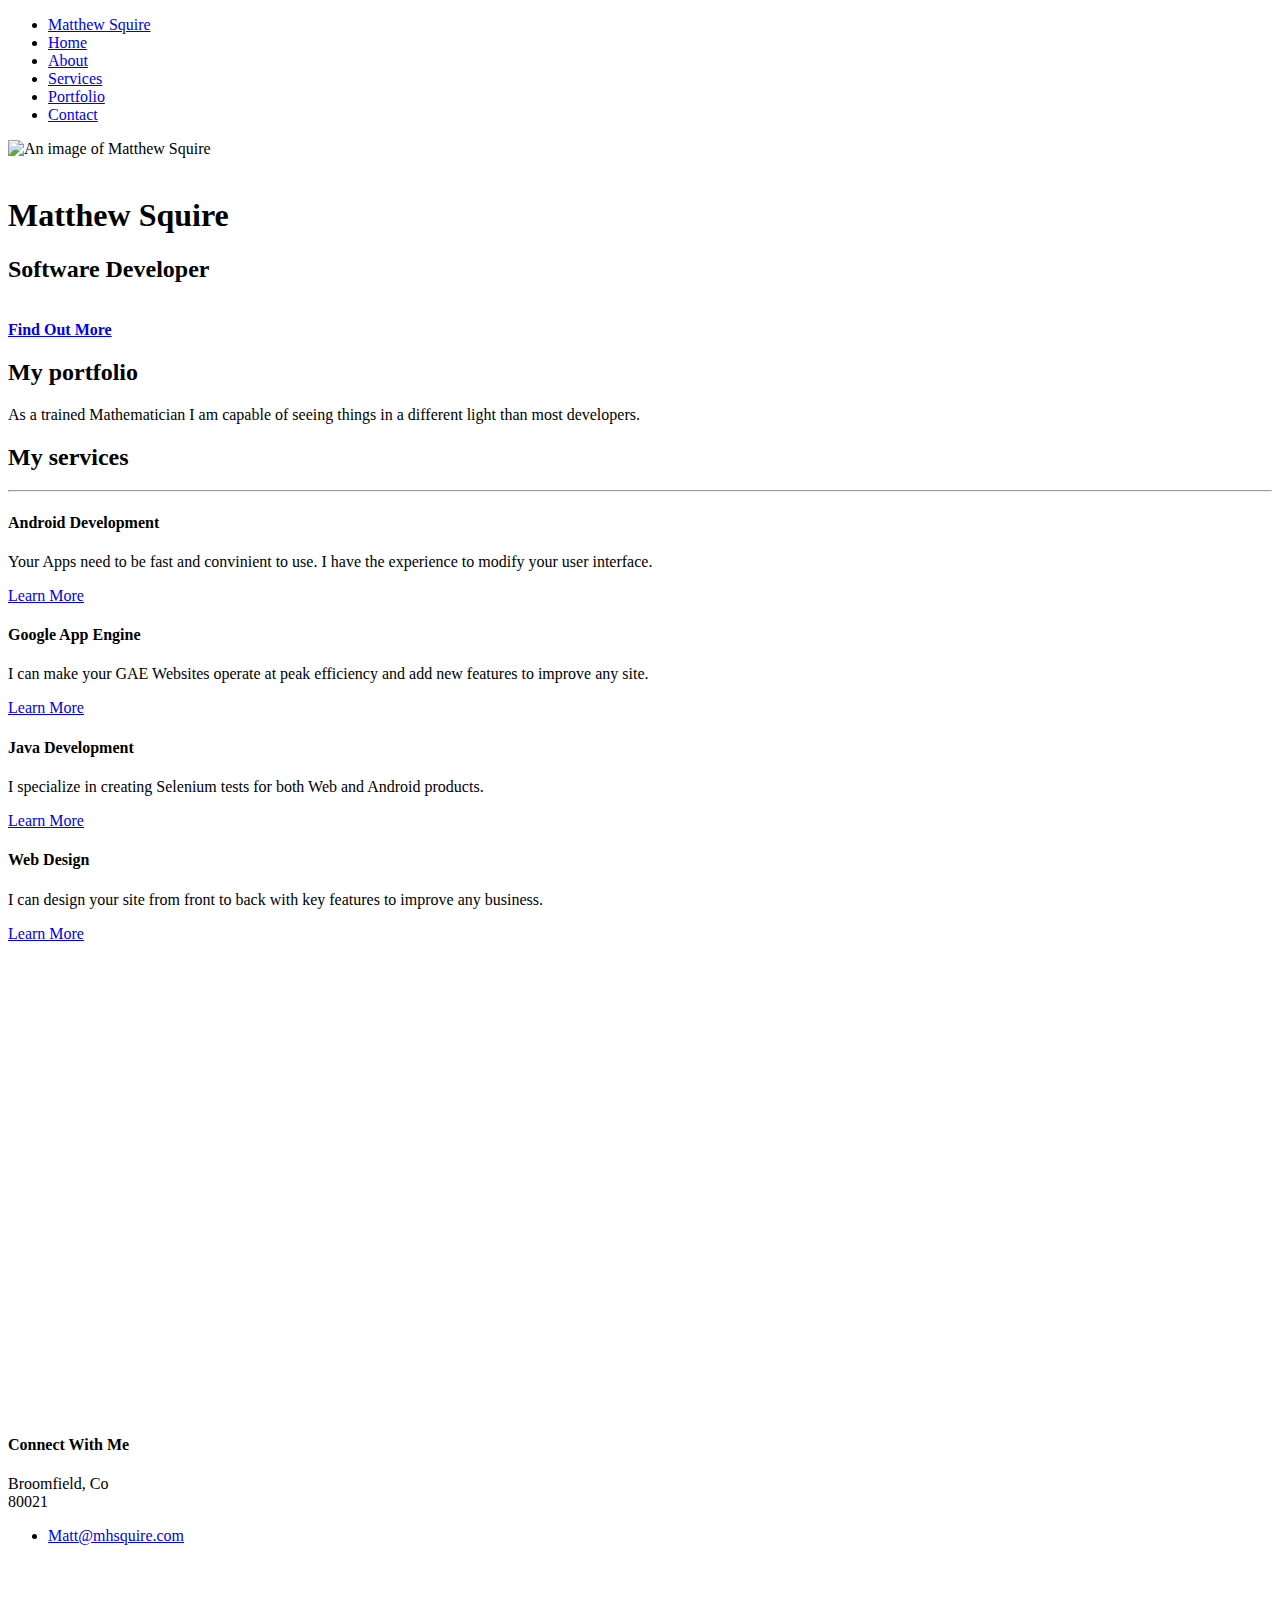
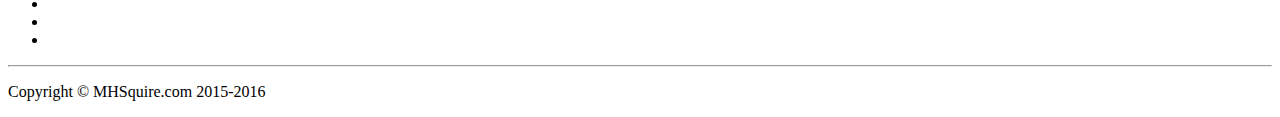
==== commit a8b4f857: "Updated index with new look and better descriptions. Less template more content." ====
--- a/static/index.html
+++ b/static/index.html
@@ -23,248 +23,260 @@
     <!-- HTML5 Shim and Respond.js IE8 support of HTML5 elements and media queries -->
     <!-- WARNING: Respond.js doesn't work if you view the page via file:// -->
     <!--[if lt IE 9]>
-    <script src="https://oss.maxcdn.com/libs/html5shiv/3.7.0/html5shiv.js"></script>
-    <script src="https://oss.maxcdn.com/libs/respond.js/1.4.2/respond.min.js"></script>
+        <script src="https://oss.maxcdn.com/libs/html5shiv/3.7.0/html5shiv.js"></script>
+        <script src="https://oss.maxcdn.com/libs/respond.js/1.4.2/respond.min.js"></script>
     <![endif]-->
 </head>
 
 <body>
 
-<!-- Navigation -->
-<a id="menu-toggle" href="#" class="btn btn-dark btn-lg toggle"><i class="fa fa-bars"></i></a>
-<nav id="sidebar-wrapper">
-    <ul class="sidebar-nav">
-        <a id="menu-close" href="#" class="btn btn-light btn-lg pull-right toggle"><i class="fa fa-times"></i></a>
-        <li class="sidebar-brand">
-            <a href="#top"  onclick = $("#menu-close").click(); >Matthew Squire</a>
-        </li>
-        <li>
-            <a href="#top" onclick = $("#menu-close").click(); >Home</a>
-        </li>
-        <li>
-            <a href="#about" onclick = $("#menu-close").click(); >About</a>
-        </li>
-        <li>
-            <a href="#services" onclick = $("#menu-close").click(); >Services</a>
-        </li>
-        <li>
-            <a href="#portfolio" onclick = $("#menu-close").click(); >Portfolio</a>
-        </li>
-        <li>
-            <a href="#contact" onclick = $("#menu-close").click(); >Contact</a>
-        </li>
-    </ul>
-</nav>
-
-<!-- Header -->
-<header id="top" class="header">
-    <div class="text-vertical-center">
-        <div class=" col-lg-offset-3 col-md-offset-6">
-            <div class="row hidden-md">
-                <div class="hidden-lg">
-                    <img height="200" width="200" src="img/headshot.jpg" class="center-block img-responsive img-circle" alt="An image of Matthew Squire">
-                </div>
-            </div>
-            <div class="row">
-                <div class="col-lg-3 col-md-3 visible-lg">
-                    <img src="img/headshot.jpg" class="img-responsive img-circle" alt="An image of Matthew Squire">
-                </div>
-                <div class="col-lg-6 col-md-9">
-                    <br/>
-                    <h1>Matthew Squire</h1>
-                    <h2><strong>Software Developer</strong></h2>
-                    <br/>
-                    <a href="#about" class="btn btn-dark btn-lg"><strong>Find Out More</strong></a>
+    <!-- Navigation -->
+    <a id="menu-toggle" href="#" class="btn btn-dark btn-lg toggle"><i class="fa fa-bars"></i></a>
+    <nav id="sidebar-wrapper">
+        <ul class="sidebar-nav">
+            <a id="menu-close" href="#" class="btn btn-light btn-lg pull-right toggle"><i class="fa fa-times"></i></a>
+            <li class="sidebar-brand">
+                <a href="#top"  onclick = $("#menu-close").click(); >Matthew Squire</a>
+            </li>
+            <li>
+                <a href="#top" onclick = $("#menu-close").click(); >Home</a>
+            </li>
+            <li>
+                <a href="#about" onclick = $("#menu-close").click(); >About</a>
+            </li>
+            <li>
+                <a href="#services" onclick = $("#menu-close").click(); >Services</a>
+            </li>
+            <li>
+                <a href="#portfolio" onclick = $("#menu-close").click(); >Portfolio</a>
+            </li>
+            <li>
+                <a href="#contact" onclick = $("#menu-close").click(); >Contact</a>
+            </li>
+        </ul>
+    </nav>
+
+    <!-- Header -->
+    <header id="top" class="header">
+        <div class="text-vertical-center">
+            <div class=" col-xs-offset-3">
+                <div class="row">
+                    <div class="col-xs-3">
+                        <img width="400" height="400" src="img/Headshot.jpg" class="img-responsive img-circle" alt="An image of Matthew Squire">
+                    </div>
+                    <div class="col-xs-6">
+                        <br/>
+                        <h1>Matthew Squire</h1>
+                        <h2><strong>Software Developer</strong></h2>
+                        <br/>
+                        <a href="#about" class="btn btn-dark btn-lg"><strong>Find Out More</strong></a>
+                    </div>
                 </div>
             </div>
         </div>
-    </div>
-</header>
-
-<!-- About -->
-<section id="about" class="about">
-    <div class="container">
-        <div class="row">
-            <div class="col-lg-12 text-center">
-                <h2>My portfolio</h2>
-                <p class="lead">As a trained Mathematician I am capable of seeing things in a different light than most developers.</p>
+    </header>
+
+    <!-- About -->
+    <section id="about" class="about">
+        <div class="container">
+            <div class="row">
+                <div class="col-lg-12 text-center">
+                    <h2>My portfolio</h2>
+                    <p class="lead">As a trained Mathematician I am capable of seeing things in a different light than most developers.</p>
+                </div>
             </div>
+            <!-- /.row -->
         </div>
-        <!-- /.row -->
-    </div>
-    <!-- /.container -->
-</section>
-
-<!-- Services -->
-<!-- The circle icons use Font Awesome's stacked icon classes. For more information, visit http://fontawesome.io/examples/ -->
-<section id="services" class="services bg-primary">
-    <div class="container">
-        <div class="row text-center">
-            <div class="col-lg-10 col-lg-offset-1">
-                <h2>My services</h2>
-                <hr class="small">
-                <div class="row">
-                    <div class="col-md-3 col-sm-6">
-                        <div class="service-item">
+        <!-- /.container -->
+    </section>
+
+    <!-- Services -->
+    <!-- The circle icons use Font Awesome's stacked icon classes. For more information, visit http://fontawesome.io/examples/ -->
+    <section id="services" class="services bg-primary">
+        <div class="container">
+            <div class="row text-center">
+                <div class="col-lg-10 col-lg-offset-1">
+                    <h2>My services</h2>
+                    <hr class="small">
+                    <div class="row">
+                        <div class="col-md-3 col-sm-6">
+                            <div class="service-item">
+                                <span class="fa-stack fa-4x">
+                                <i class="fa fa-circle fa-stack-2x"></i>
+                                <i class="fa fa-cloud fa-stack-1x text-primary"></i>
+                            </span>
+                                <h4>
+                                    <strong>Android Development</strong>
+                                </h4>
+                                <p>Your Apps need to be fast and convinient to use. I have the experience to modify your user interface.</p>
+                                <a href="#contact" class="btn btn-light">Learn More</a>
+                            </div>
+                        </div>
+                        <div class="col-md-3 col-sm-6">
+                            <div class="service-item">
                                 <span class="fa-stack fa-4x">
                                 <i class="fa fa-circle fa-stack-2x"></i>
                                 <i class="fa fa-compass fa-stack-1x text-primary"></i>
                             </span>
-                            <h4>
-                                <strong>Android Development</strong>
-                            </h4>
-                            <p>Since owning my first droid in 2003 I have been developing for the Android platform. I have several apps on the market.</p>
-                            <a href="#" class="btn btn-light">Learn More</a>
+                                <h4>
+                                    <strong>Google App Engine</strong>
+                                </h4>
+                                <p>I can make your GAE Websites operate at peak efficiency and add new features to improve any site.</p>
+                                <a href="#contact" class="btn btn-light">Learn More</a>
+                            </div>
                         </div>
-                    </div>
-                    <div class="col-md-3 col-sm-6">
-                        <div class="service-item">
-                                <span class="fa-stack fa-4x">
-                                <i class="fa fa-circle fa-stack-2x"></i>
-                                <i class="fa fa-cloud fa-stack-1x text-primary"></i>
-                            </span>
-                            <h4>
-                                <strong>Google App Engine</strong>
-                            </h4>
-                            <p>I can use googles advanced cloud based hosting service to build or maintain your next website and support your transition</p>
-                            <a href="#" class="btn btn-light">Learn More</a>
-                        </div>
-                    </div>
-                    <div class="col-md-3 col-sm-6">
-                        <div class="service-item">
+                        <div class="col-md-3 col-sm-6">
+                            <div class="service-item">
                                 <span class="fa-stack fa-4x">
                                 <i class="fa fa-circle fa-stack-2x"></i>
                                 <i class="fa fa-flask fa-stack-1x text-primary"></i>
                             </span>
-                            <h4>
-                                <strong>Java Development</strong>
-                            </h4>
-                            <p>I specialize in Java based systems. I am an Oracle Certified Developer. With an online education in Computer Science topics.</p>
-                            <a href="#" class="btn btn-light">Learn More</a>
+                                <h4>
+                                    <strong>Java Development</strong>
+                                </h4>
+                                <p>I specialize in creating Selenium tests for both Web and Android products.</p>
+                                <a href="#contact" class="btn btn-light">Learn More</a>
+                            </div>
                         </div>
-                    </div>
-                    <div class="col-md-3 col-sm-6">
-                        <div class="service-item">
+                        <div class="col-md-3 col-sm-6">
+                            <div class="service-item">
                                 <span class="fa-stack fa-4x">
                                 <i class="fa fa-circle fa-stack-2x"></i>
                                 <i class="fa fa-shield fa-stack-1x text-primary"></i>
                             </span>
-                            <h4>
-                                <strong>Web Design</strong>
-                            </h4>
-                            <p>I can design web templates to meet your needs, to your specification. I can ensure a quality product is released to your customers.</p>
-                            <a href="#" class="btn btn-light">Learn More</a>
+                                <h4>
+                                    <strong>Web Design</strong>
+                                </h4>
+                                <p>I can design your site from front to back with key features to improve any business.</p>
+                                <a href="#contact" class="btn btn-light">Learn More</a>
+                            </div>
                         </div>
                     </div>
+                    <!-- /.row (nested) -->
                 </div>
-                <!-- /.row (nested) -->
+                <!-- /.col-lg-10 -->
             </div>
-            <!-- /.col-lg-10 -->
+            <!-- /.row -->
         </div>
-        <!-- /.row -->
-    </div>
-    <!-- /.container -->
-</section>
-
-<!--Callout -->
-<!--<aside class="callout">-->
-<!--<div class="text-vertical-center">-->
-<!--<h1>Vertically Centered Text</h1>-->
-<!--</div>-->
-<!--</aside>-->
-
-<!-- Portfolio -->
-<section id="portfolio" class="portfolio">
-    <div class="container">
-        <div class="row">
-            <div class="col-lg-10 col-lg-offset-1 text-center">
-                <h2>My Work</h2>
-                <hr class="small">
-                <div class="row">
-                    <div class="col-md-6 fa-border">
-                        <div class="portfolio-item">
-                            <a href="#">
-                                <img class="img-portfolio img-responsive" src="img/stayalert.png" alt="A screen shot of MCNStayAlert.com">
-                            </a>
-                        </div>
-                    </div>
-                    <div class="col-md-6">
-                        <div class="portfolio-item">
-                            <a href="#">
-                                <img class="img-portfolio img-responsive" src="img/portfolio-2.jpg">
-                            </a>
-                        </div>
-                    </div>
+        <!-- /.container -->
+    </section>
+
+    <!-- Callout -->
+    <!--<aside class="callout">-->
+        <!--<div class="text-vertical-center">-->
+            <!--<h1>Vertically Centered Text</h1>-->
+        <!--</div>-->
+    <!--</aside>-->
+
+
+    <!--&lt;!&ndash; Portfolio &ndash;&gt;-->
+    <!--<section id="portfolio" class="portfolio">-->
+        <!--<div class="container">-->
+            <!--<div class="row">-->
+                <!--<div class="col-lg-10 col-lg-offset-1 text-center">-->
+                    <!--<h2>My Work</h2>-->
+                    <!--<hr class="small">-->
+                    <!--<div class="row">-->
+                        <!--<div class="col-md-6">-->
+                            <!--<div class="portfolio-item">-->
+                                <!--<a href="#">-->
+                                    <!--<img class="img-portfolio img-responsive" src="img/portfolio-1.jpg">-->
+                                <!--</a>-->
+                            <!--</div>-->
+                        <!--</div>-->
+                        <!--<div class="col-md-6">-->
+                            <!--<div class="portfolio-item">-->
+                                <!--<a href="#">-->
+                                    <!--<img class="img-portfolio img-responsive" src="img/portfolio-2.jpg">-->
+                                <!--</a>-->
+                            <!--</div>-->
+                        <!--</div>-->
+                        <!--<div class="col-md-6">-->
+                            <!--<div class="portfolio-item">-->
+                                <!--<a href="#">-->
+                                    <!--<img class="img-portfolio img-responsive" src="img/portfolio-3.jpg">-->
+                                <!--</a>-->
+                            <!--</div>-->
+                        <!--</div>-->
+                        <!--<div class="col-md-6">-->
+                            <!--<div class="portfolio-item">-->
+                                <!--<a href="#">-->
+                                    <!--<img class="img-portfolio img-responsive" src="img/portfolio-4.jpg">-->
+                                <!--</a>-->
+                            <!--</div>-->
+                        <!--</div>-->
+                    <!--</div>-->
+                    <!--&lt;!&ndash; /.row (nested) &ndash;&gt;-->
+                    <!--<a href="#" class="btn btn-dark">View More Items</a>-->
+                <!--</div>-->
+                <!--&lt;!&ndash; /.col-lg-10 &ndash;&gt;-->
+            <!--</div>-->
+            <!--&lt;!&ndash; /.row &ndash;&gt;-->
+        <!--</div>-->
+        <!--&lt;!&ndash; /.container &ndash;&gt;-->
+    <!--</section>-->
+
+
+     <!--Call to Action -->
+    <!--<aside class="call-to-action bg-primary">-->
+        <!--<div class="container">-->
+            <!--<div class="row">-->
+                <!--<div class="col-lg-12 text-center">-->
+                    <!--<h3>The buttons below are impossible to resist.</h3>-->
+                    <!--<a href="#" class="btn btn-lg btn-light">Click Me!</a>-->
+                    <!--<a href="#" class="btn btn-lg btn-dark">Look at Me!</a>-->
+                <!--</div>-->
+            <!--</div>-->
+        <!--</div>-->
+    <!--</aside>-->
+
+    <!-- Map -->
+    <section id="contact" class="map">
+        <span class="col-lg-10 col-lg-offset-4">
+            <br/>
+            <iframe src="https://www.google.com/maps/embed?pb=!1m18!1m12!1m3!1d98184.7417230089!2d-105.00174394885182!3d39.73351408478654!2m3!1f0!2f0!3f0!3m2!1i1024!2i768!4f13.1!3m3!1m2!1s0x876b80aa231f17cf%3A0x118ef4f8278a36d6!2sDenver%2C+CO!5e0!3m2!1sen!2sus!4v1472317088961" width="600" height="450" frameborder="0" style="border:0" allowfullscreen></iframe>
+        </span>
+    </section>
+
+    <!-- Footer -->
+    <footer>
+        <div class="container">
+            <div class="row">
+                <div class="col-lg-10 col-lg-offset-1 text-center">
+                    <h4><strong>Connect With Me</strong>
+                    </h4>
+                    <p>Broomfield, Co<br>80021</p>
+                    <ul class="list-unstyled">
+                        <li><i class="fa fa-envelope-o fa-fw"></i>  <a href="mailto:name@example.com">Matt@mhsquire.com</a>
+                        </li>
+                    </ul>
+                    <br>
+                    <ul class="list-inline">
+                        <li>
+                            <a href="https://www.facebook.com/matthew.squire.73"><i class="fa fa-facebook fa-fw fa-3x"></i></a>
+                        </li>
+                        <li>
+                            <a href="https://twitter.com/CipherKit"><i class="fa fa-twitter fa-fw fa-3x"></i></a>
+                        </li>
+                        <li>
+                            <a href="https://www.linkedin.com/in/matthew-squire-a3535a59"><i class="fa fa-linkedin fa-fw fa-3x"></i></a>
+                        </li>
+                    </ul>
+                    <hr class="small">
+                    <p class="text-muted">Copyright &copy; MHSquire.com 2015-2016</p>
                 </div>
-                <!-- /.row (nested) -->
-                <a href="#" class="btn btn-dark">View More Items</a>
-            </div>
-            <!-- /.col-lg-10 -->
-        </div>
-        <!-- /.row -->
-    </div>
-    <!-- /.container -->
-</section>
-
-<!-- Call to Action -->
-<aside class="call-to-action bg-primary">
-    <div class="container">
-        <div class="row">
-        </div>
-        <!-- /.row -->
-    </div>
-</aside>
-
-<!-- Map -->
-<section id="contact" class="map">
-    <div class="embed-responsive embed-responsive-16by9 col-xs-8 col-xs-offset-2">
-    <iframe class="embed-responsive-item center-block" src="https://www.google.com/maps/embed?pb=!1m18!1m12!1m3!1d196281.12937326418!2d-104.99519443761409!3d39.76451867242302!2m3!1f0!2f0!3f0!3m2!1i1024!2i768!4f13.1!3m3!1m2!1s0x876b80aa231f17cf%3A0x118ef4f8278a36d6!2sDenver%2C+CO!5e0!3m2!1sen!2sus!4v1447795820469" width="1080" height="600" frameborder="0" style="border:0" allowfullscreen>
-        <small>
-            <a href="https://www.google.com/maps/embed?pb=!1m18!1m12!1m3!1d196281.12937326418!2d-104.99519443761409!3d39.76451867242302!2m3!1f0!2f0!3f0!3m2!1i1024!2i768!4f13.1!3m3!1m2!1s0x876b80aa231f17cf%3A0x118ef4f8278a36d6!2sDenver%2C+CO!5e0!3m2!1sen!2sus!4v1447795820469"></a>
-        </small>
-    </iframe>
-        </div>
-</section>
-
-<!-- Footer -->
-<footer>
-    <div class="container">
-        <div class="row">
-            <div class="col-lg-10 col-lg-offset-1 text-center">
-                <h4><strong>Connect With Me</strong>
-                </h4>
-                <p>Broomfield, Co<br>80021</p>
-                <ul class="list-unstyled">
-                    <li><i class="fa fa-envelope-o fa-fw"></i>  <a href="mailto:name@example.com">Matt@mhsquire.com</a>
-                    </li>
-                </ul>
-                <br>
-                <ul class="list-inline">
-                    <li>
-                        <a href="https://www.facebook.com/matthew.squire.73"><i class="fa fa-facebook fa-fw fa-3x"></i></a>
-                    </li>
-                    <li>
-                        <a href="https://twitter.com/CipherKit"><i class="fa fa-twitter fa-fw fa-3x"></i></a>
-                    </li>
-                    <li>
-                        <a href="https://www.linkedin.com/in/matthew-squire-a3535a59"><i class="fa fa-linkedin fa-fw fa-3x"></i></a>
-                    </li>
-                </ul>
-                <hr class="small">
-                <p class="text-muted">Copyright &copy; MHSquire.com 2015</p>
             </div>
         </div>
-    </div>
-</footer>
-
-<!-- jQuery -->
-<script src="js/jquery.js"></script>
-
-<!-- Bootstrap Core JavaScript -->
-<script src="js/bootstrap.min.js"></script>
-
-<!-- Custom Theme JavaScript -->
-<script>
+    </footer>
+
+    <!-- jQuery -->
+    <script src="js/jquery.js"></script>
+
+    <!-- Bootstrap Core JavaScript -->
+    <script src="js/bootstrap.min.js"></script>
+
+    <!-- Custom Theme JavaScript -->
+    <script>
     // Closes the sidebar menu
     $("#menu-close").click(function(e) {
         e.preventDefault();
@@ -293,7 +305,7 @@
             }
         });
     });
-</script>
+    </script>
 
 </body>
 
